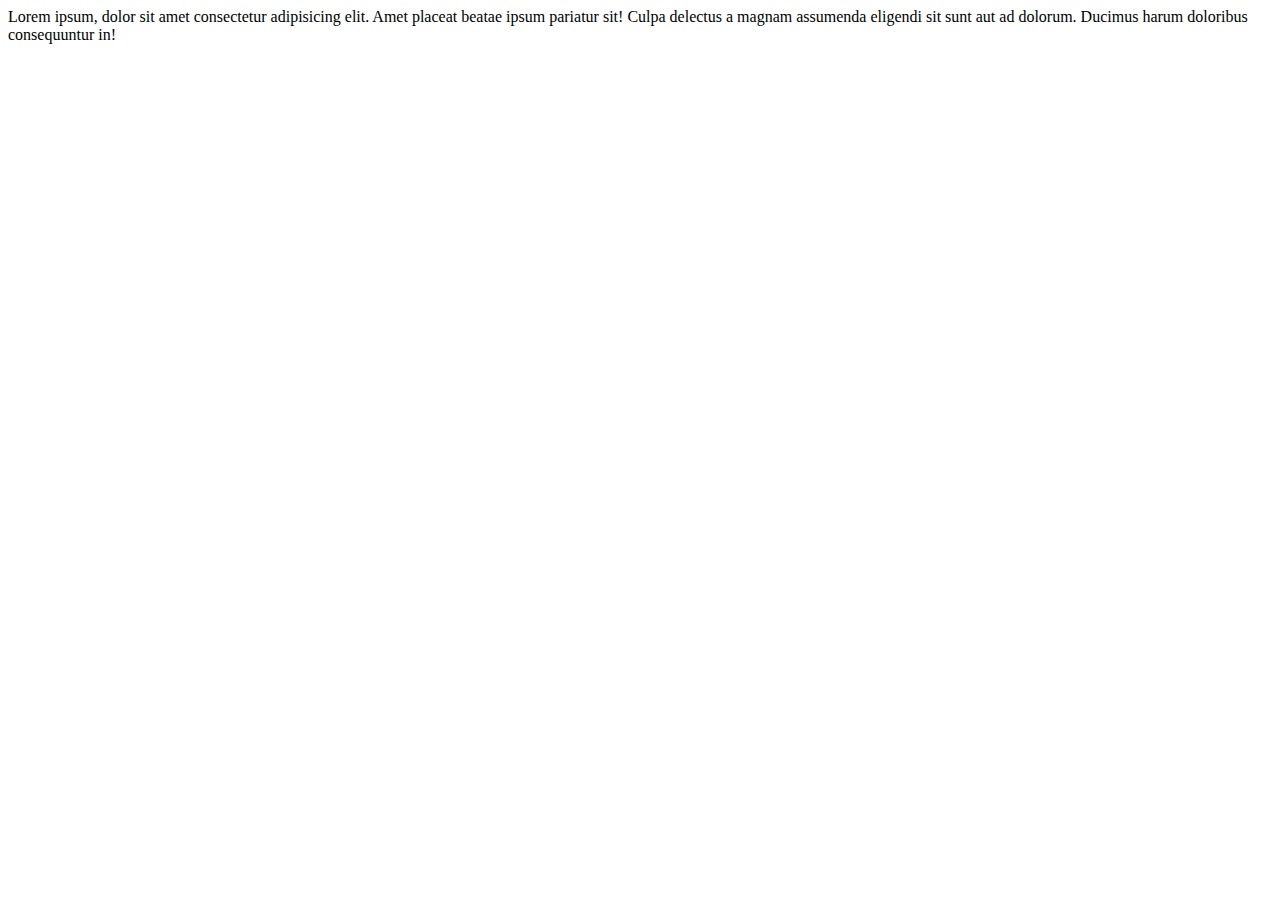
==== index.html @ dcc70cb8 "Create index.html" ====
<!DOCTYPE html>
<html lang="en">
<head>
    <meta charset="UTF-8">
    <meta name="viewport" content="width=device-width, initial-scale=1.0">
    <title>Document</title>
</head>
<body>
    <div>
        Lorem ipsum, dolor sit amet consectetur adipisicing elit. Amet placeat beatae ipsum pariatur sit! Culpa delectus a magnam assumenda eligendi sit sunt aut ad dolorum. Ducimus harum doloribus consequuntur in!
     </div>

     

</body>
</html>
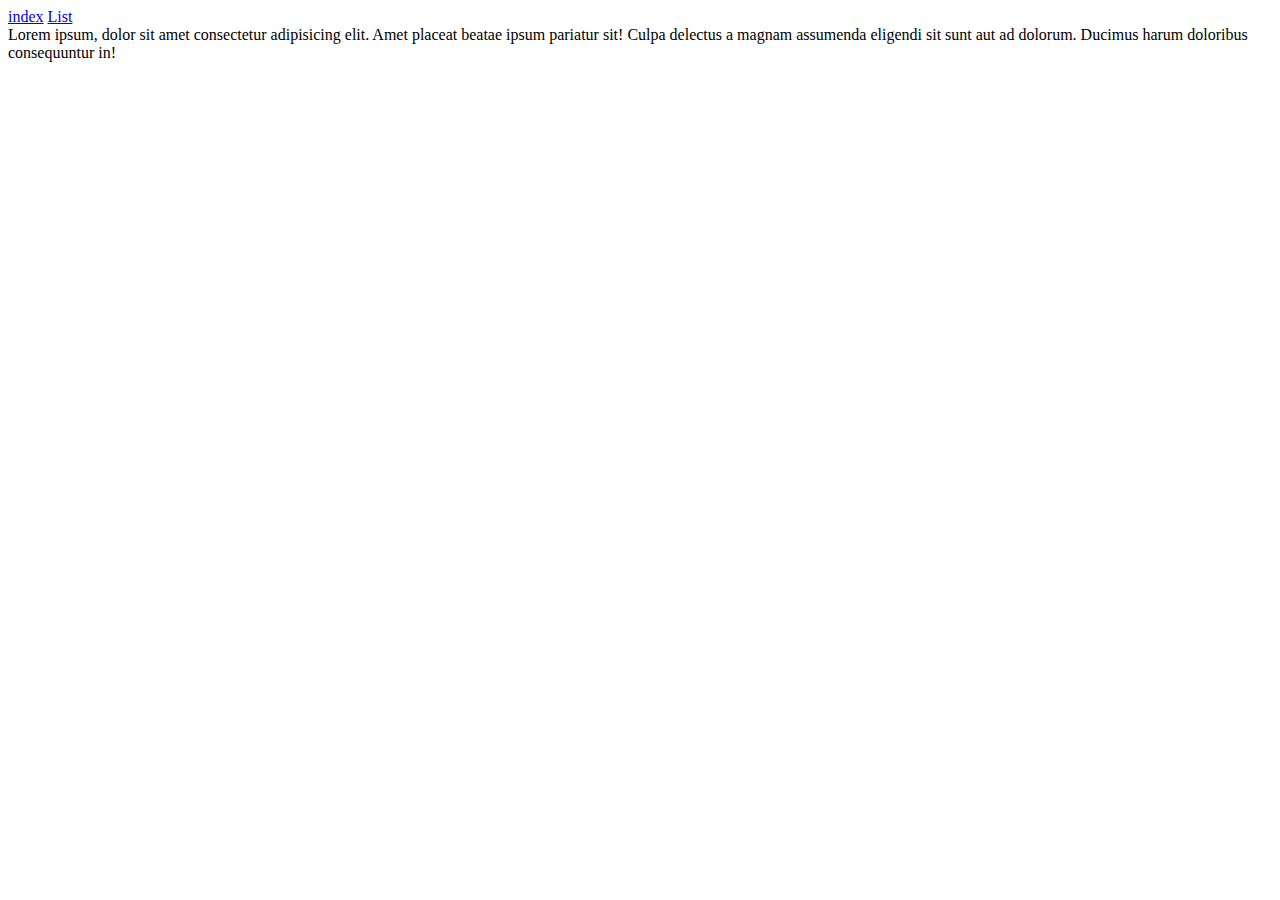
==== commit ac149372: "Update index.html added anchor tag" ====
--- a/index.html
+++ b/index.html
@@ -6,6 +6,9 @@
     <title>Document</title>
 </head>
 <body>
+
+    <a href="../index.html">index</a>
+        <a href="ListDemo"> List</a>
     <div>
         Lorem ipsum, dolor sit amet consectetur adipisicing elit. Amet placeat beatae ipsum pariatur sit! Culpa delectus a magnam assumenda eligendi sit sunt aut ad dolorum. Ducimus harum doloribus consequuntur in!
      </div>
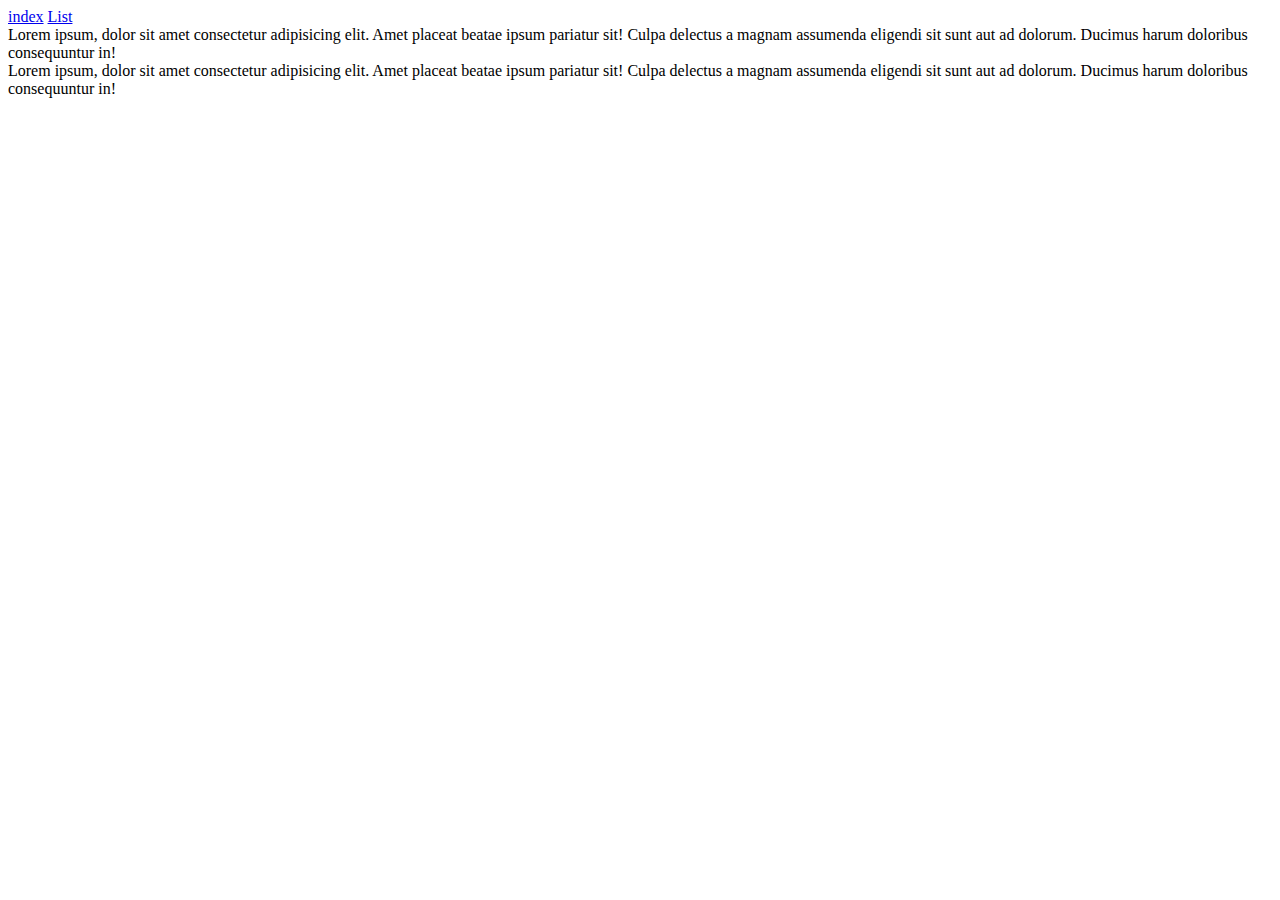
==== commit 64ec60b3: "new div added" ====
--- a/index.html
+++ b/index.html
@@ -12,6 +12,9 @@
     <div>
         Lorem ipsum, dolor sit amet consectetur adipisicing elit. Amet placeat beatae ipsum pariatur sit! Culpa delectus a magnam assumenda eligendi sit sunt aut ad dolorum. Ducimus harum doloribus consequuntur in!
      </div>
+    <div>
+        Lorem ipsum, dolor sit amet consectetur adipisicing elit. Amet placeat beatae ipsum pariatur sit! Culpa delectus a magnam assumenda eligendi sit sunt aut ad dolorum. Ducimus harum doloribus consequuntur in!
+     </div>
 
      
 
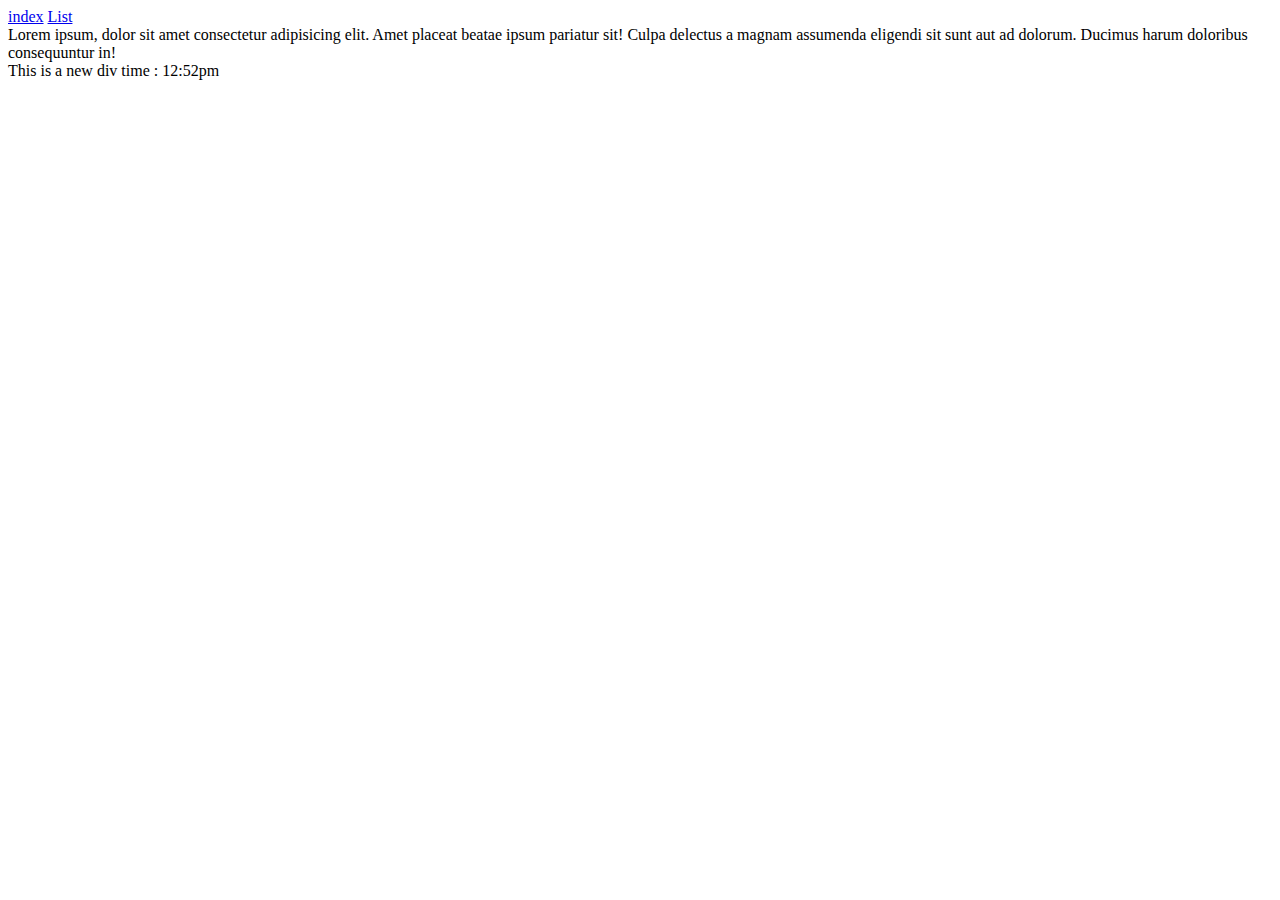
==== commit a41c5418: "Update index.html" ====
--- a/index.html
+++ b/index.html
@@ -13,7 +13,7 @@
         Lorem ipsum, dolor sit amet consectetur adipisicing elit. Amet placeat beatae ipsum pariatur sit! Culpa delectus a magnam assumenda eligendi sit sunt aut ad dolorum. Ducimus harum doloribus consequuntur in!
      </div>
     <div>
-        Lorem ipsum, dolor sit amet consectetur adipisicing elit. Amet placeat beatae ipsum pariatur sit! Culpa delectus a magnam assumenda eligendi sit sunt aut ad dolorum. Ducimus harum doloribus consequuntur in!
+        This is a new div time : 12:52pm
      </div>
 
      
